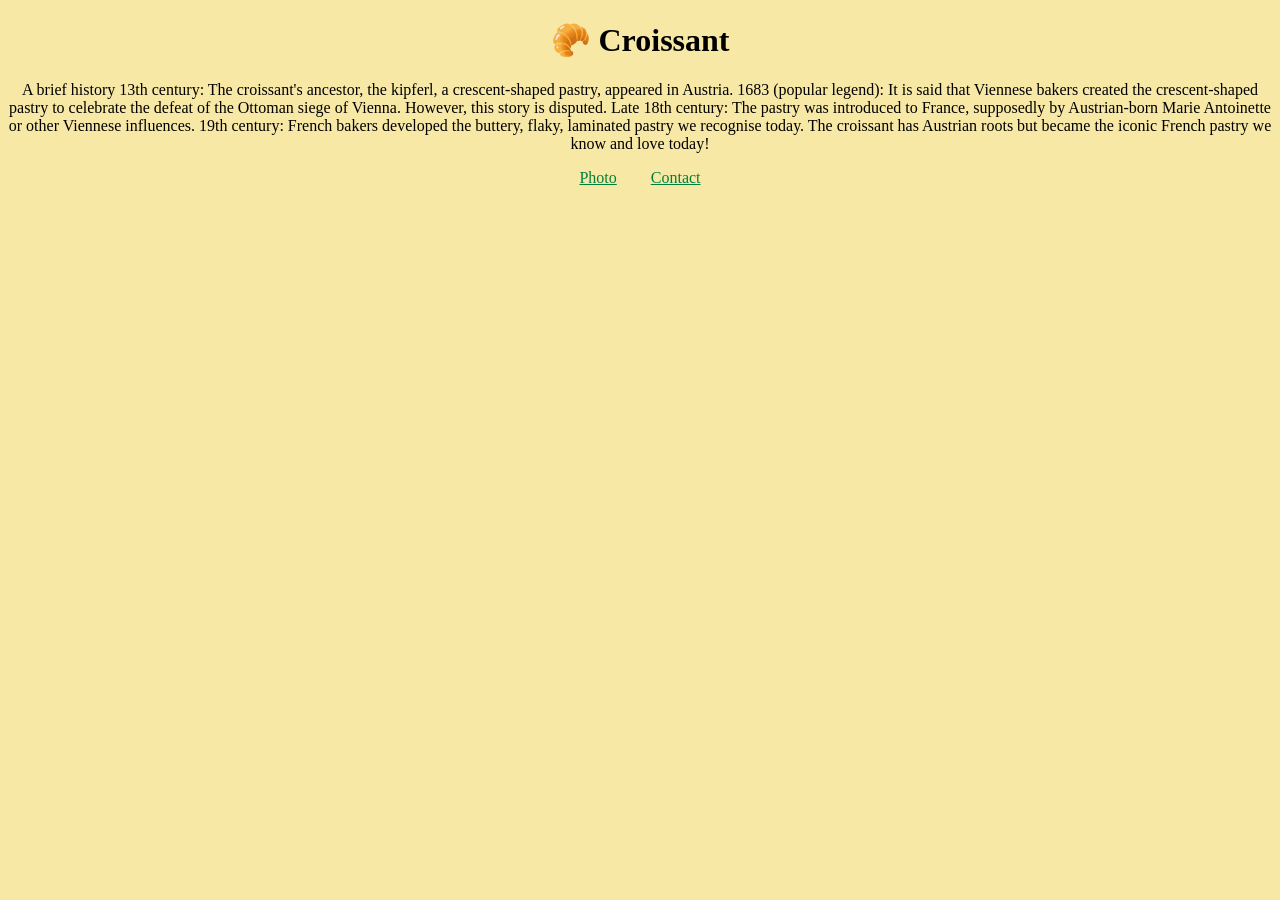
==== index.html @ 65d1d46a "created the html pages and syle.css page" ====
<!DOCTYPE html>
<html lang="en">
<head>
    <meta charset="UTF-8">
    <meta name="viewport" content="width=device-width, initial-scale=1.0">
    <title>Homepage</title>
    
    <link rel="stylesheet" href="style.css"/>
</head>
<body>
   <h1>🥐 Croissant</h1> 
   <p>A brief history
13th century: The croissant's ancestor, the kipferl, a crescent-shaped pastry, appeared in Austria.
1683 (popular legend): It is said that Viennese bakers created the crescent-shaped pastry to celebrate the defeat of the Ottoman siege of Vienna. However, this story is disputed.
Late 18th century: The pastry was introduced to France, supposedly by Austrian-born Marie Antoinette or other Viennese influences.
19th century: French bakers developed the buttery, flaky, laminated pastry we recognise today.
The croissant has Austrian roots but became the iconic French pastry we know and love today! </p>

<div class="display">
  <a href="/photo.html" alt="History of croissant">Photo</a>
  <a href="/contact.html" alt="Contact us">Contact</a>
</div>

</body>
</html>
---- style.css ----
body {
    background:#F8E8A6;
}

h1,p 
{
    text-align:center;
}

img {
    width: 800px;
    height:600px;
    display:block;
    margin: 0 auto;
    border: none;
    border-radius: 5px;
}

.display {
    text-align: center;
}

a {
    text-align:center;
    color:#00803B;
    margin:15px;
}

a:visited {
    color:#00803B;
}

#link {
    color:#0000EE;
}

#link:visited {
    color:#0000EE;
}
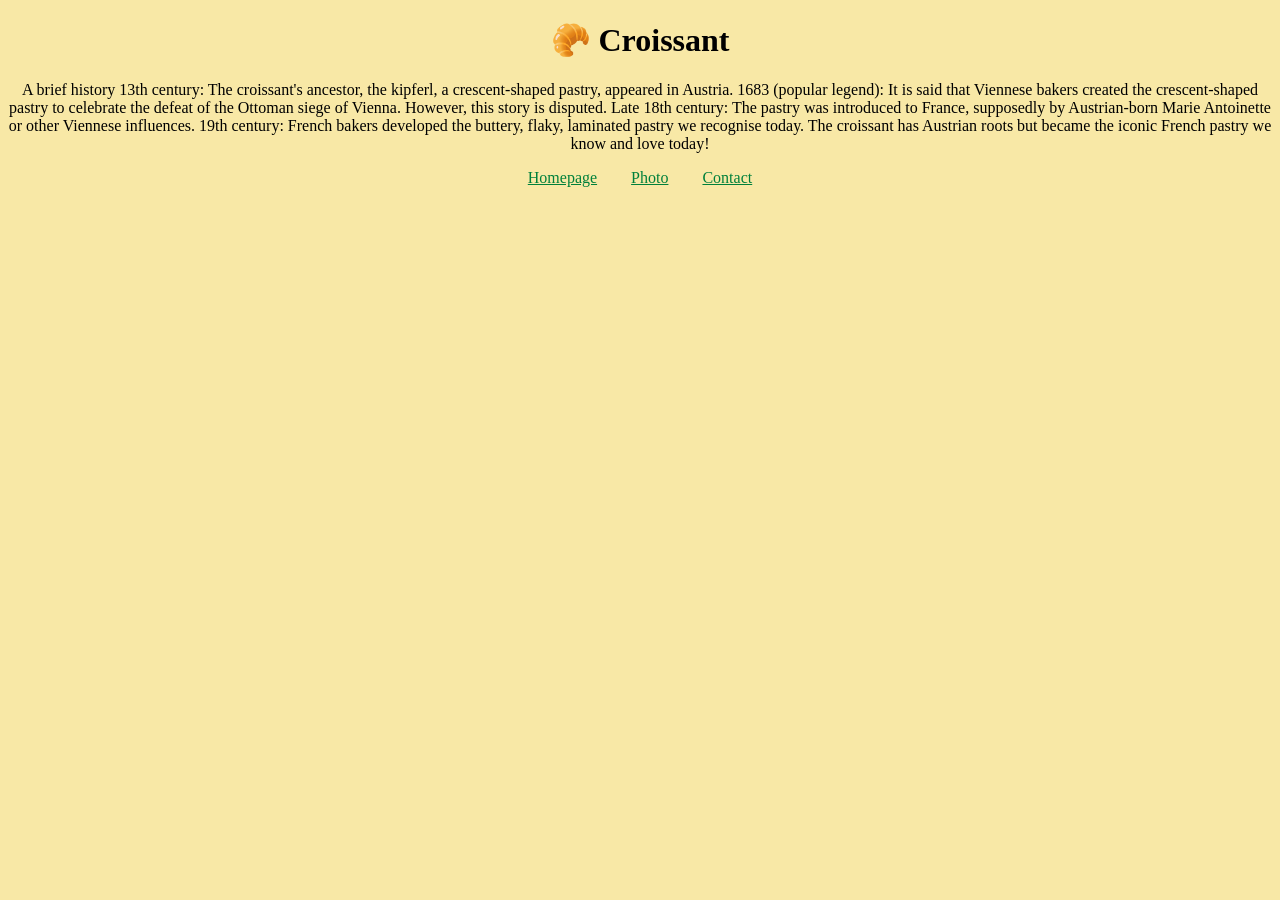
==== commit 685389e8: "make changes for SEO" ====
--- a/index.html
+++ b/index.html
@@ -2,8 +2,8 @@
 <html lang="en">
 <head>
     <meta charset="UTF-8">
-    <meta name="viewport" content="width=device-width, initial-scale=1.0">
-    <title>Homepage</title>
+    <meta name="description" content="This page is about the origin of croissant and its history">
+    <title>Homepage of croissant</title>
     
     <link rel="stylesheet" href="style.css"/>
 </head>
@@ -17,8 +17,9 @@
 The croissant has Austrian roots but became the iconic French pastry we know and love today! </p>
 
 <div class="display">
-  <a href="/photo.html" alt="History of croissant">Photo</a>
-  <a href="/contact.html" alt="Contact us">Contact</a>
+  <a href="/index.html" title="Homepage">Homepage</a>
+  <a href="/photo.html" title="History of croissant">Photo</a>
+  <a href="/contact.html" title="Contact us">Contact</a>
 </div>
 
 </body>
